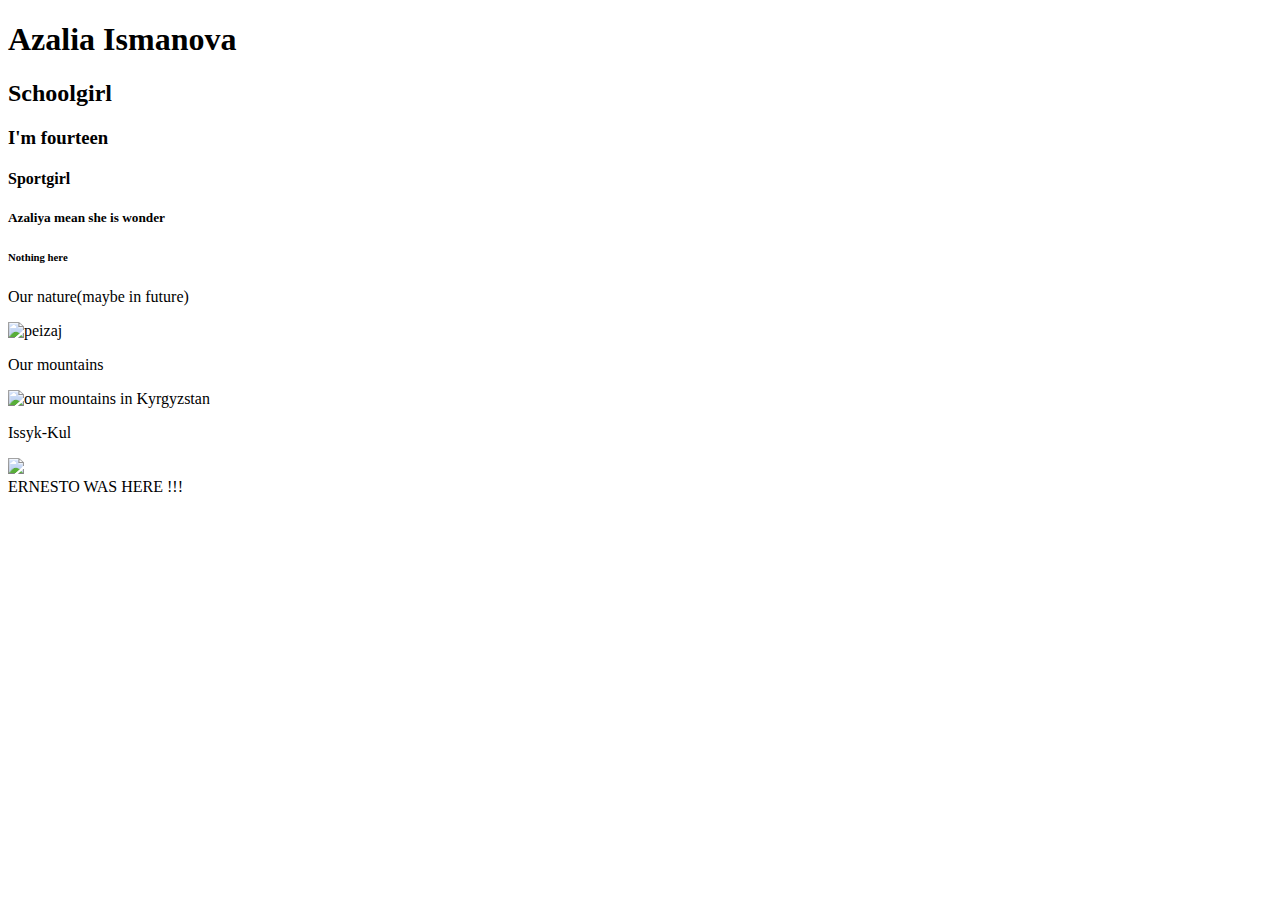
==== index.html @ dce2d40f "ernesto" ====
<!DOCTYPE html>
<html lang="en">
<script type="text/javascript" src="script.js"></script>
<head>
    <meta charset="UTF-8">
    <meta name="viewport" content="width=device-width, initial-scale=1.0">
    <link rel="stylesheet" href="style.css">
    <title>About me</title>
</head>
<body>
    <h1>Azalia Ismanova 
    </h1>
    <h2>Schoolgirl</h2>
    <h3>I'm fourteen</h3>
    <h4>Sportgirl</h4>
    <h5>Azaliya mean she is wonder</h5>
    <h6>Nothing here</h6>
    <div id="FirstPost"> 
        <p>Our nature(maybe in future)</p>
        <img src="./download.jpeg" width="300"  alt="peizaj" >
    </div>
    <div id="SecondPost"> 
        <p>Our mountains</p> 
        <img src="slide-1960x857-07.jpg" width="300" alt="our mountains in Kyrgyzstan">
    </div> 
    <div id="ThirdPost"> 
        <p>Issyk-Kul</p>
        <img src="Karven_Issyk_Kul_005.jpg" width="300"> 
    </div>
<hi>ERNESTO WAS HERE !!!</hi>

</body>
</html>
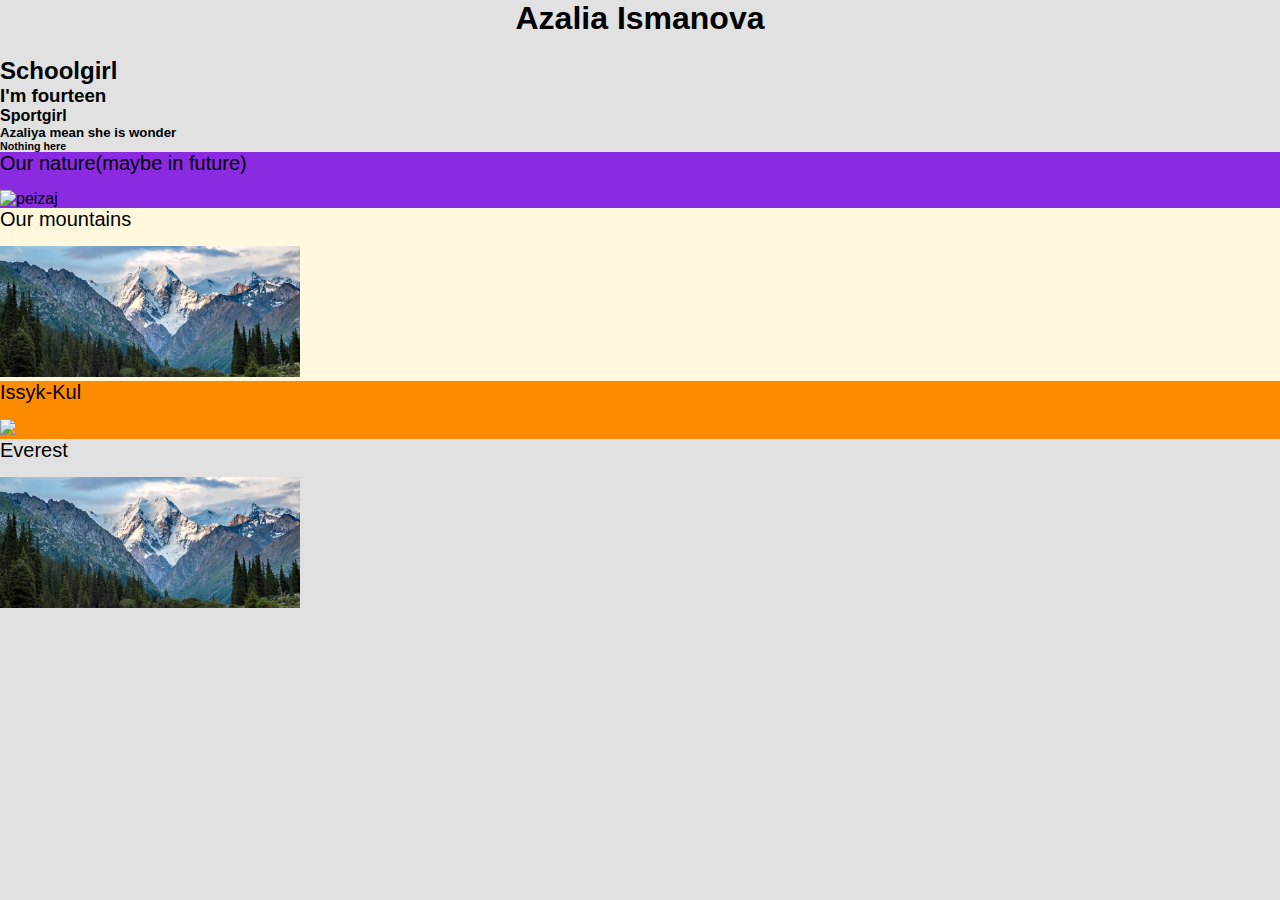
==== commit 958090e6: "Merge pull request #1 from ismanovaazalia/new-photo" ====
--- a/index.html
+++ b/index.html
@@ -1,6 +1,5 @@
 <!DOCTYPE html>
 <html lang="en">
-<script type="text/javascript" src="script.js"></script>
 <head>
     <meta charset="UTF-8">
     <meta name="viewport" content="width=device-width, initial-scale=1.0">
@@ -26,8 +25,11 @@
     <div id="ThirdPost"> 
         <p>Issyk-Kul</p>
         <img src="Karven_Issyk_Kul_005.jpg" width="300"> 
-    </div>
-<hi>ERNESTO WAS HERE !!!</hi>
+    </div> 
+</body>   
+<div id="fourstpost">
+    <p>Everest</p> 
+    <img src="slide-1960x857-07.jpg" width="300"> 
+</div> 
 
-</body>
 </html> --- a/style.css
+++ b/style.css
@@ -0,0 +1,102 @@
+body{
+    background-color: rgb(180, 35, 35);
+} 
+html {
+    font-family: 'Franklin Gothic Medium', 'Arial Narrow', Arial, sans-serif;
+} 
+body {
+    background-color: blue;
+}
+#FirstPost {
+    background-color: blueviolet;
+}
+#SecondPost {
+    background-color: cornsilk;
+}
+#ThirdPost {
+    background-color: darkorange;
+} 
+* {
+    margin: 0; /* внешний отступ. сброс*/
+}
+html {
+    font-family: 'Segoe UI', Tahoma, Geneva, Verdana, sans-serif; /* стиль шрифта */
+}
+body {
+    background-color: rgb(225, 225, 225); /* цвет фона #eeeeee */
+}
+main {
+    width: 70%; /* ширина 70% от родительского элемента */
+    background-color: white;
+    box-shadow: 0px 15px 1px rgb (0 , 0 ,0 , 0 , 3 );
+}
+@font-face { 
+    font-family: 'Franklin Gothic Medium', 'Arial Narrow', Arial, sans-serif;
+    src: url(./Roboto-Bold.ttf);
+}
+h1 { 
+    text-align: center; 
+    margin-bottom: 20px;
+}    width: 100%;
+    height: auto;
+}
+p {
+    font-size: 20px;
+    margin-bottom: 15px;
+div { 
+    width: 80%;
+    margin: auto;
+}
+img {
+
+}body{
+    background-color: rgb(180, 35, 35);
+} 
+html {
+    font-family: 'Franklin Gothic Medium', 'Arial Narrow', Arial, sans-serif;
+} 
+body {
+    background-color: blue;
+}
+#FirstPost {
+    background-color: blueviolet;
+}
+#SecondPost {
+    background-color: cornsilk;
+}
+#ThirdPost {
+    background-color: darkorange;
+} 
+* {
+    margin: 0; /* внешний отступ. сброс*/
+}
+html {
+    font-family: 'Segoe UI', Tahoma, Geneva, Verdana, sans-serif; /* стиль шрифта */
+}
+body {
+    background-color: rgb(225, 225, 225); /* цвет фона #eeeeee */
+}
+main {
+    width: 70%; /* ширина 70% от родительского элемента */
+    background-color: white;
+    box-shadow: 0px 15px 1px rgb (0 , 0 ,0 , 0 , 3 );
+}
+@font-face { 
+    font-family: 'Franklin Gothic Medium', 'Arial Narrow', Arial, sans-serif;
+    src: url(./Roboto-Bold.ttf);
+}
+h1 { 
+    text-align: center; 
+    margin-bottom: 20px;
+}    width: 100%;
+    height: auto;
+}
+p {
+    font-size: 20px;
+    margin-bottom: 15px;
+div { 
+    width: 80%;
+    margin: auto;
+    {
+        background-color: pink 
+    }
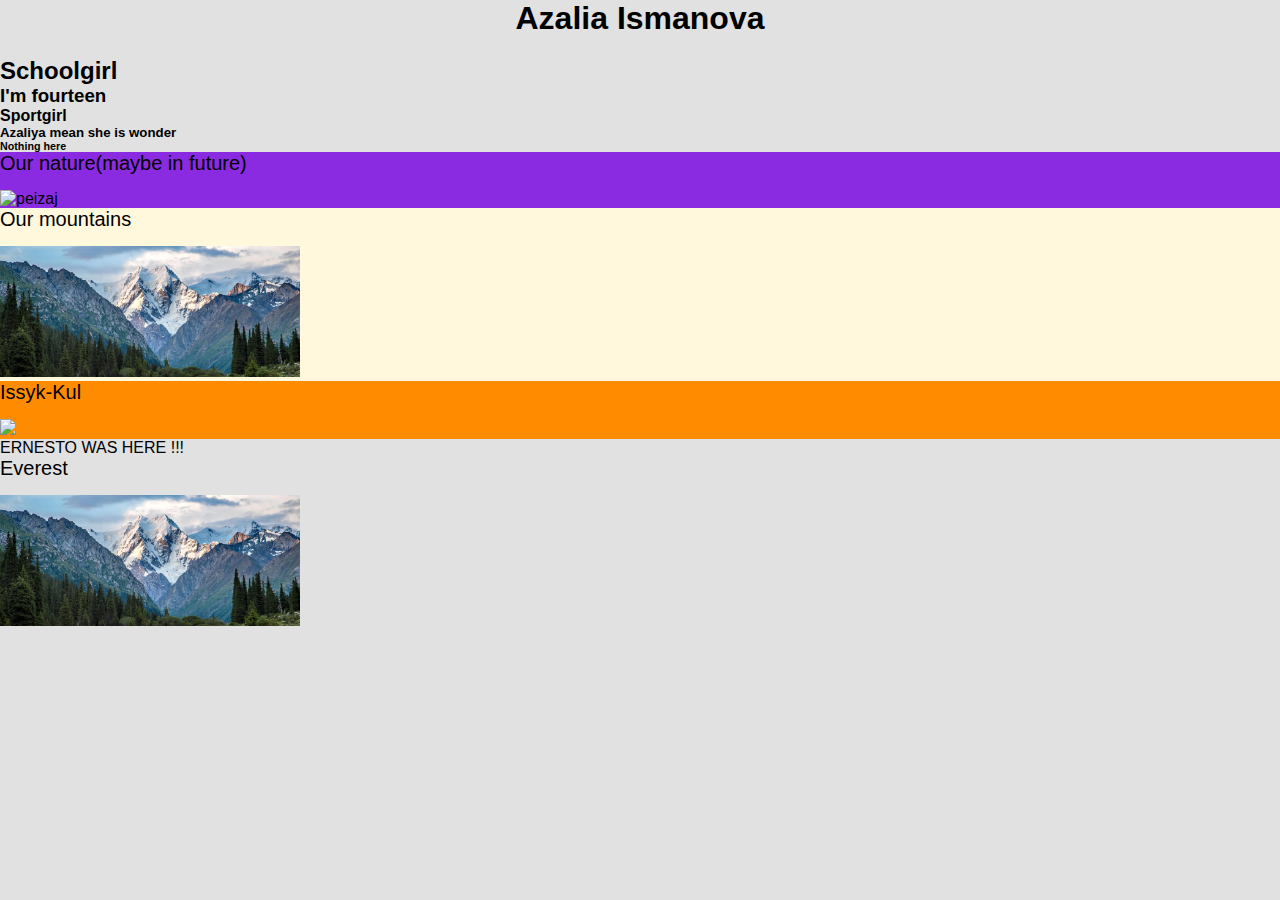
==== commit e4f0ba92: "Merge branch 'main' into ernesto-documentation" ====
--- a/index.html
+++ b/index.html
@@ -1,5 +1,6 @@
 <!DOCTYPE html>
 <html lang="en">
+<script type="text/javascript" src="script.js"></script>
 <head>
     <meta charset="UTF-8">
     <meta name="viewport" content="width=device-width, initial-scale=1.0">
@@ -25,11 +26,13 @@
     <div id="ThirdPost"> 
         <p>Issyk-Kul</p>
         <img src="Karven_Issyk_Kul_005.jpg" width="300"> 
+    </div>
+<hi>ERNESTO WAS HERE !!!</hi>
     </div> 
-</body>   
 <div id="fourstpost">
     <p>Everest</p> 
     <img src="slide-1960x857-07.jpg" width="300"> 
 </div> 
 
+</body>
 </html> 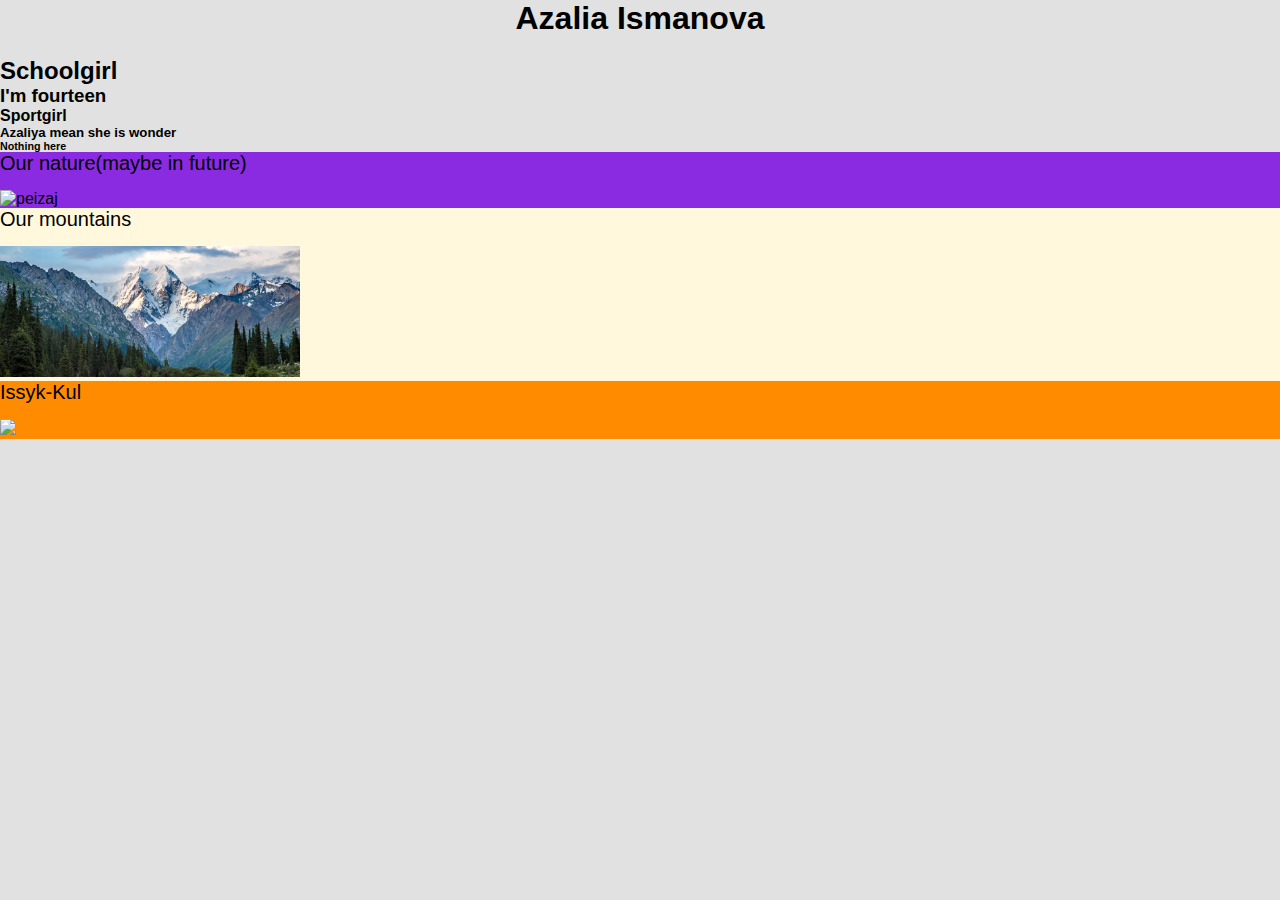
==== commit df991421: "added html and css files" ====
--- a/index.html
+++ b/index.html
@@ -1,6 +1,5 @@
 <!DOCTYPE html>
 <html lang="en">
-<script type="text/javascript" src="script.js"></script>
 <head>
     <meta charset="UTF-8">
     <meta name="viewport" content="width=device-width, initial-scale=1.0">
@@ -26,13 +25,7 @@
     <div id="ThirdPost"> 
         <p>Issyk-Kul</p>
         <img src="Karven_Issyk_Kul_005.jpg" width="300"> 
-    </div>
-<hi>ERNESTO WAS HERE !!!</hi>
     </div> 
-<div id="fourstpost">
-    <p>Everest</p> 
-    <img src="slide-1960x857-07.jpg" width="300"> 
-</div> 
+</body>   
 
-</body>
 </html> --- a/style.css
+++ b/style.css
@@ -97,6 +97,3 @@
 div { 
     width: 80%;
     margin: auto;
-    {
-        background-color: pink 
-    }
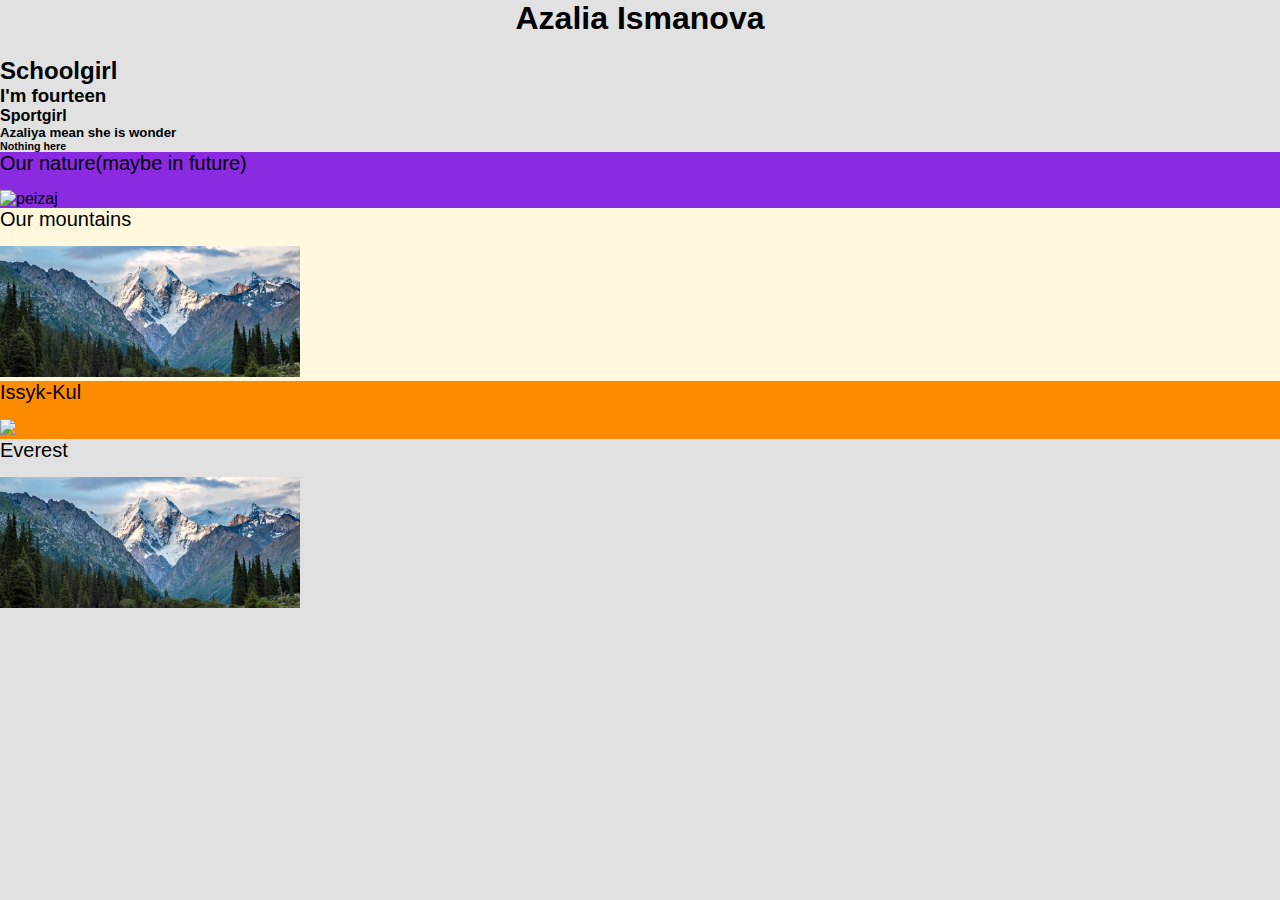
==== commit 6832fa5d: "new photo of everest" ====
--- a/index.html
+++ b/index.html
@@ -27,5 +27,9 @@
         <img src="Karven_Issyk_Kul_005.jpg" width="300"> 
     </div> 
 </body>   
+<div id="fourstpost">
+    <p>Everest</p> 
+    <img src="slide-1960x857-07.jpg" width="300"> 
+</div> 
 
 </html> --- a/style.css
+++ b/style.css
@@ -97,3 +97,6 @@
 div { 
     width: 80%;
     margin: auto;
+    {
+        background-color: pink 
+    }
